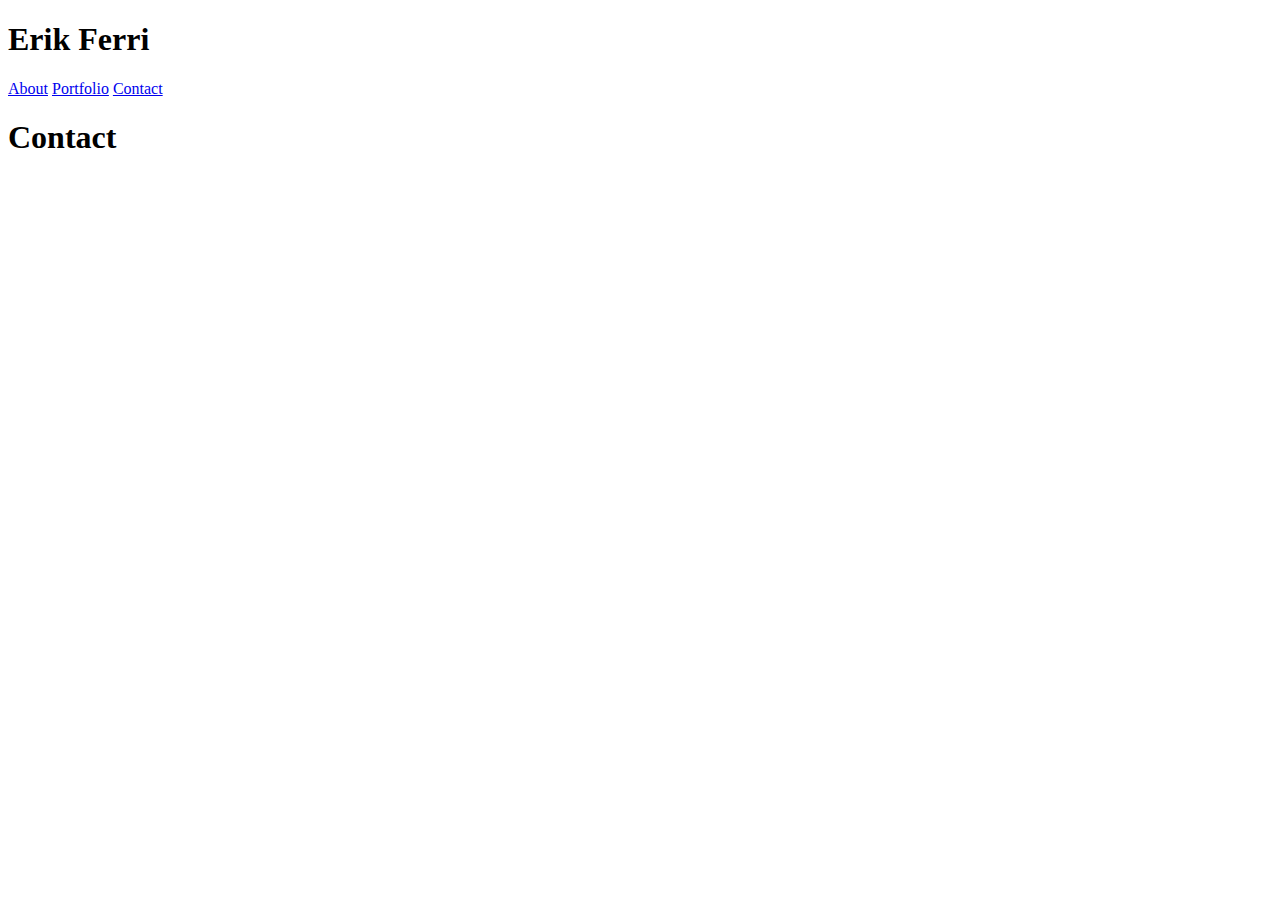
==== contact.html @ a0b506ab "modified html files" ====
<!DOCTYPE html>
<html>
<head>
    <meta charset="utf-8" />
    <meta http-equiv="X-UA-Compatible" content="IE=edge">
    <title>Erik Ferri's Portfolio</title>
    <meta name="viewport" content="width=device-width, initial-scale=1">
    <link rel="stylesheet" type="text/css" media="screen" href="assets/css/style.css" />
    <script src="main.js"></script>
</head>

<body>

    <h1>Erik Ferri</h1>

    <nav>
        <a href="index.html">About</a>
        <a href="portfolio.html">Portfolio</a>
        <a href="contact.html">Contact</a>
    </nav>

    <h1>Contact</h1>
</body>
</html>
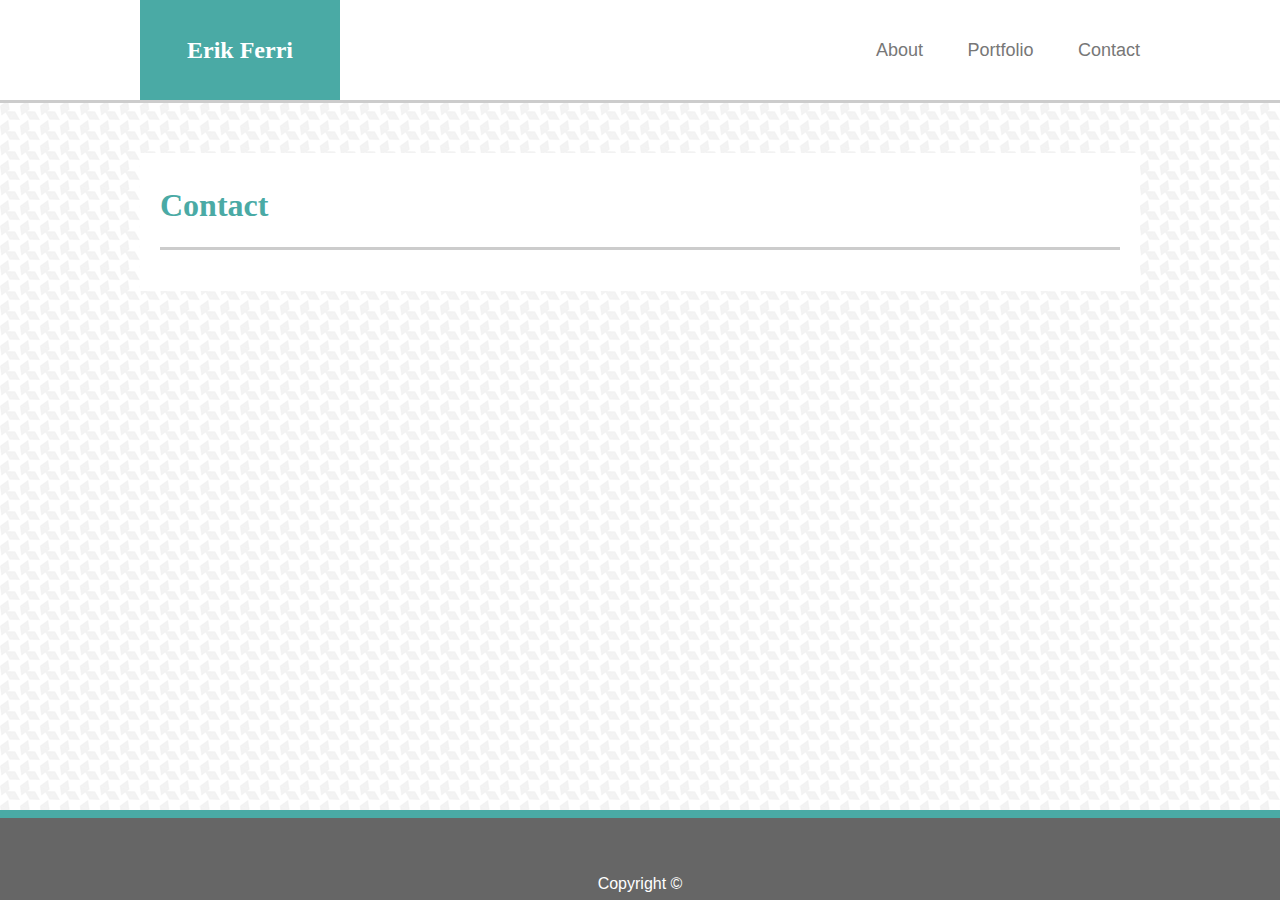
==== commit d6d510c7: "modified html and css files" ====
--- a/contact.html
+++ b/contact.html
@@ -1,5 +1,5 @@
 <!DOCTYPE html>
-<html>
+<html lang="en">
 <head>
     <meta charset="utf-8" />
     <meta http-equiv="X-UA-Compatible" content="IE=edge">
@@ -11,14 +11,29 @@
 
 <body>
 
-    <h1>Erik Ferri</h1>
+    <header>
+        
+        <section id="headerContent">
+            <div id="Erik">
+                Erik Ferri
+            </div>
 
-    <nav>
-        <a href="index.html">About</a>
-        <a href="portfolio.html">Portfolio</a>
-        <a href="contact.html">Contact</a>
-    </nav>
+            <ul>
+                <li><a href="index.html">About</a></li>
+                <li><a href="portfolio.html">Portfolio</a></li>
+                <li id="noRightPadding"><a href="contact.html">Contact</a></li>
+            </ul>
+        </section>
 
-    <h1>Contact</h1>
+    </header>
+
+    <section id="mainContent" class="clearfix">
+
+        <h1>Contact</h1>
+
+    </section>
+
+    <footer>Copyright &copy;</footer>
+
 </body>
 </html>--- a/assets/css/style.css
+++ b/assets/css/style.css
@@ -0,0 +1,94 @@
+body {
+    color: #777;
+    background-color: #4aaaa5;
+    font-family: 'Arial', 'Helvetica Neue', Helvetica, sans-serif;
+    line-height: 2;
+    background-image: url("../images/houndstooth-pattern.png");
+    padding: 0;
+    margin: 0;
+}
+
+h1 {
+    color: #4aaaa5;
+    font-family: 'Georgia', Times, 'Times New Roman', serif;
+    margin-top: 0;
+    border-bottom: 3px solid #ccc;
+    padding-bottom: 10px;
+}
+
+#profilePic {
+    float: left;
+    margin-right: 10px;
+}
+
+.clearfix {
+    overflow: auto;
+}
+
+header {
+    background-color: #fff;
+    height: 100px;
+    border-bottom: 3px solid #ccc;
+}
+
+#headerContent {
+    width: 1000px;
+    margin: 0 auto 0 auto;
+}
+
+ul {
+    margin-top: 0;
+    margin-bottom: 0;
+    float: right;
+}
+
+li {
+    display: inline;
+    font-size: 18px;
+    padding: 20px;
+    line-height: 100px;
+}
+
+#noRightPadding {
+    padding-right: 0;
+}
+
+#Erik {
+    float: left;
+    color: #fff;
+    background-color: #4aaaa5;
+    font-family: 'Georgia', Times, 'Times New Roman', serif;
+    font-size: 24px;
+    font-weight: bold;
+    height: 100px;
+    width: 200px;
+    line-height: 100px;
+    text-align: center;
+}
+
+#mainContent {
+    background-color: #fff;
+    width: 960px;
+    margin: 50px auto 0 auto;
+    padding: 20px;
+}
+
+a:link {
+    text-decoration: none;
+    color: #777;
+}
+
+a:visited {
+    color: #777;
+}
+
+footer {
+    background-color: #666;
+    color: #fff;
+    position: absolute;
+    bottom: 0;
+    text-align: center;
+    width: 100%;
+    padding-top: 50px;
+    border-top: 8px solid #4aaaa5;
+}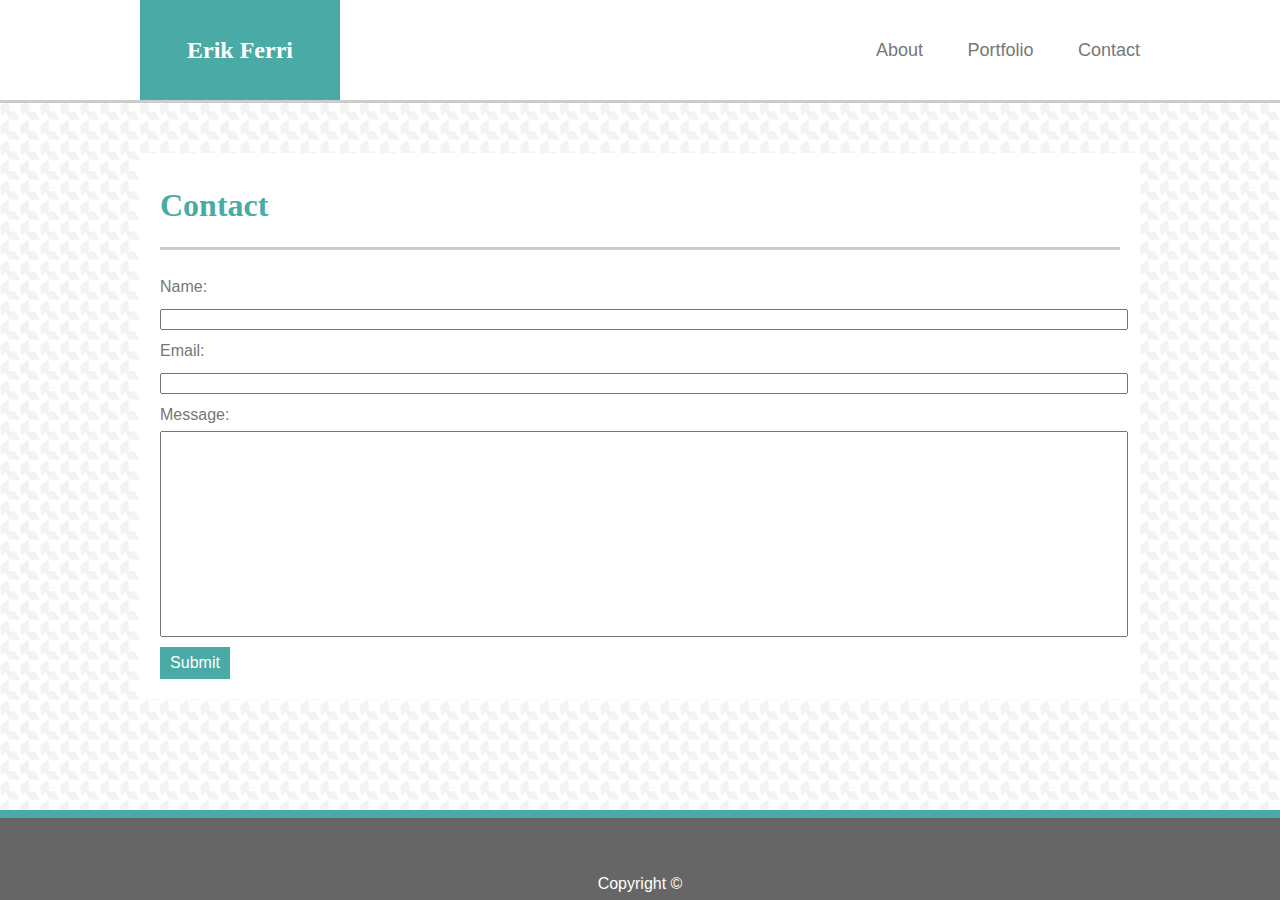
==== commit 16f65a66: "changed contact.html" ====
--- a/contact.html
+++ b/contact.html
@@ -31,6 +31,19 @@
 
         <h1>Contact</h1>
 
+        <form>
+            Name:<br>
+            <input type="text" class="inputField"><br>
+            Email:<br>
+            <input type="text" class="inputField"><br>
+            Message:<br>
+            <input type="text" class="inputField" id="messageField"><br>
+        </form>
+
+        <div id="submitButton">
+            Submit
+        </div>
+
     </section>
 
     <footer>Copyright &copy;</footer>
--- a/assets/css/style.css
+++ b/assets/css/style.css
@@ -91,4 +91,22 @@
     width: 100%;
     padding-top: 50px;
     border-top: 8px solid #4aaaa5;
+}
+
+#submitButton {
+    background-color: #4aaaa5;
+    color: #fff;
+    text-align: center;
+    padding-left: 10px;
+    padding-right: 10px;
+    width: 50px;
+    margin-top: 10px;
+}
+
+.inputField {
+    width: 100%;
+}
+
+#messageField {
+    height: 200px;
 }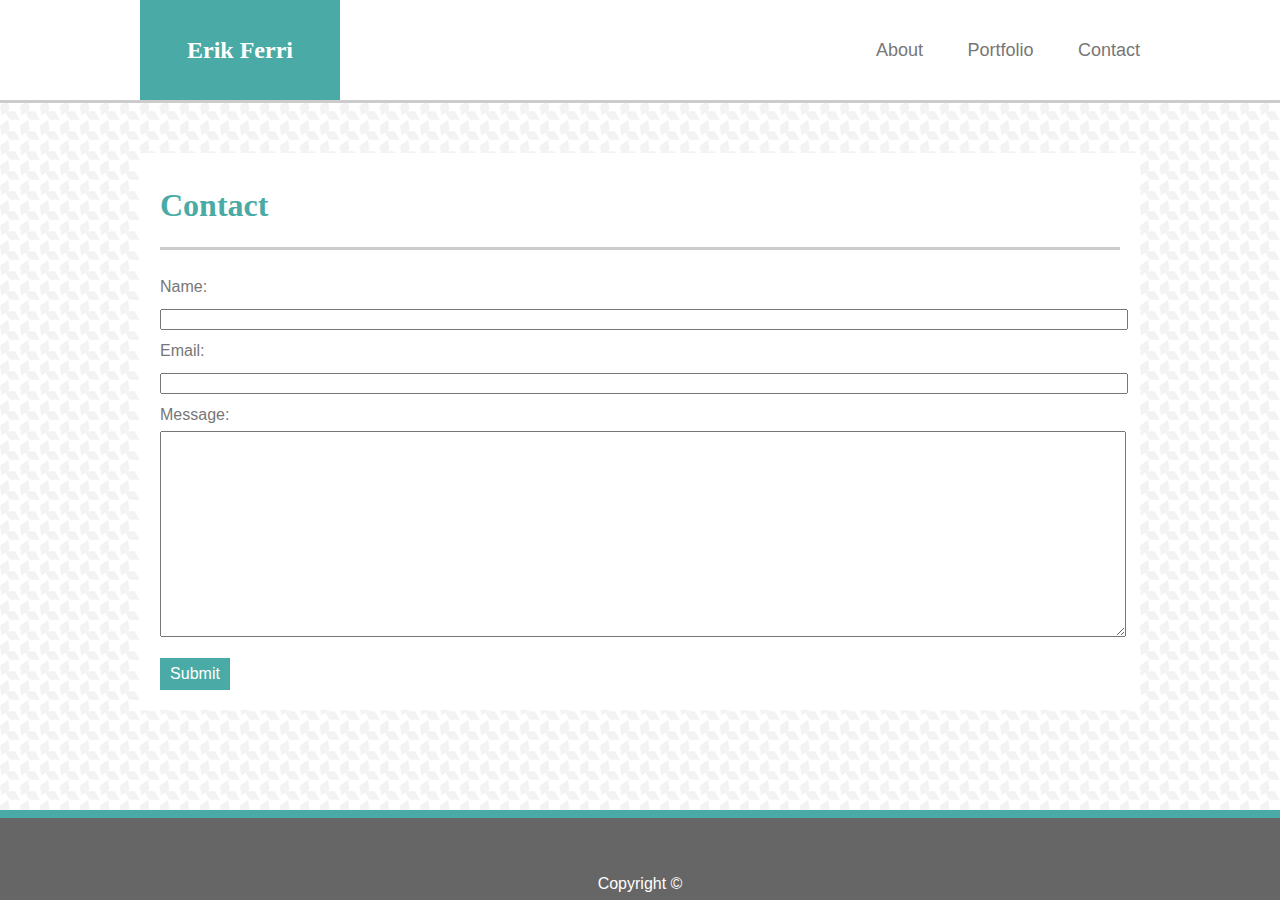
==== commit fa41feca: "modified css and html files and added portfolio image files" ====
--- a/contact.html
+++ b/contact.html
@@ -33,15 +33,15 @@
 
         <form>
             Name:<br>
-            <input type="text" class="inputField"><br>
+            <input type="text"><br>
             Email:<br>
-            <input type="text" class="inputField"><br>
+            <input type="text"><br>
             Message:<br>
-            <input type="text" class="inputField" id="messageField"><br>
+            <textarea type="text"></textarea><br>
         </form>
 
         <div id="submitButton">
-            Submit
+            <a href="https://www.youtube.com/watch?v=dQw4w9WgXcQ" target=blank>Submit</a>
         </div>
 
     </section>
--- a/assets/css/style.css
+++ b/assets/css/style.css
@@ -95,7 +95,6 @@
 
 #submitButton {
     background-color: #4aaaa5;
-    color: #fff;
     text-align: center;
     padding-left: 10px;
     padding-right: 10px;
@@ -103,10 +102,19 @@
     margin-top: 10px;
 }
 
-.inputField {
+#submitButton a {
+    color: #fff;
+}
+
+input, textarea {
     width: 100%;
 }
 
-#messageField {
-    height: 200px;
+textarea {
+    min-height: 200px;
+}
+
+.imageContainer {
+    width: 200px;
+    margin-right: 30px;
 }